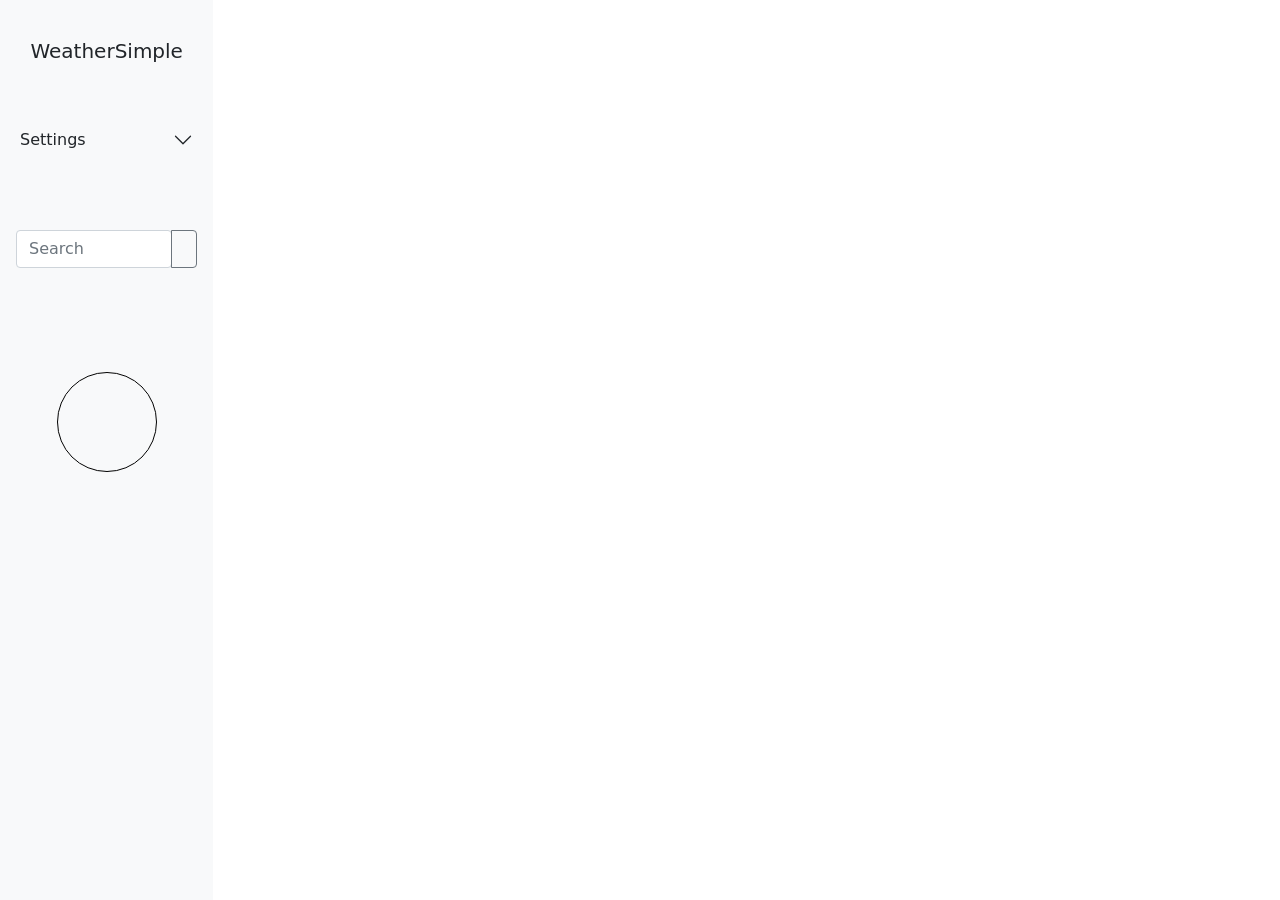
==== index.html @ d019e48a "master" ====
<!DOCTYPE html>
<html lang="en">

<head>
    <meta charset="UTF-8">
    <meta name="viewport" content="width=device-width, initial-scale=1.0">
    <!--CSS Stylesheets-->
    <link rel="stylesheet" href="css/bootstrap.css">
    <link rel="stylesheet" href="styles.css">
    <link rel="stylesheet" href="responsive.css">
    <!--Font Stylesheets-->
    <link rel="preconnect" href="https://fonts.gstatic.com">
    <link href="https://fonts.googleapis.com/css2?family=Montserrat&display=swap" rel="stylesheet">
    <title>WeatherSimple</title>
</head>

<body>
    <div class="container-fluid">
        <div class="row min-vh-100 d-flex flex-column align-items-stretch flex-md-row">
            <aside class="col-12 col-md-3 col-xl-2 p-0 bg-light flex-shrink-1">
                <nav class="navbar navbar-expand-md navbar-light bd-light flex-md-column flex-row align-items-center py-1 text-center sticky-top"
                    id="sidebar">
                    <div class="p-2 d-flex align-items-center">
                        <i class="fas fa-cloud"></i>
                        <span class="fs-5 fw-semibold p-4">WeatherSimple</span>
                    </div>
                    <button type="button" class="navbar-toggler border-0 order-1" data-bs-toggle="collapse"
                        data-bs-target="#nav" aria-controls="nav" aria-expanded="false" aria-label="Toggle navigation">
                        <span class="navbar-toggler-icon"></span>
                    </button>
                    <div class="collapse navbar-collapse order-last" id="nav">
                        <ul class="navbar-nav flex-column w-100 justify-content-center">
                            <div class="accordion accordion-flush mt-3" id="accordionFlushExample">
                                <div class="accordion-item">
                                    <h2 class="accordion-header" id="flush-headingOne">
                                        <button class="accordion-button collapsed" type="button"
                                            data-bs-toggle="collapse" data-bs-target="#flush-collapseOne"
                                            aria-expanded="false" aria-controls="flush-collapseOne">
                                            Settings
                                        </button>
                                    </h2>
                                    <div id="flush-collapseOne" class="accordion-collapse collapse"
                                        aria-labelledby="flush-headingOne" data-bs-parent="#accordionFlushExample">
                                        <div class="accordion-body">
                                            <div
                                                class="toggle-dark form-check form-switch d-flex justify-content-between">
                                                <input class="form-check-input" type="checkbox"
                                                    id="flexSwitchCheckChecked" checked>
                                                <label class="form-check-label" for="flexSwitchCheckChecked"></label>
                                                <a href="https://openweathermap.org/api"><i
                                                        class="far fa-question-circle"></i></a>
                                            </div>
                                        </div>
                                    </div>
                                </div>
                            </div>
                            <div class="search">
                                <div class="input-group rounded mt-5 justify-content-between p-3">
                                    <input type="search" class="search-bar form-control rounded" placeholder="Search"
                                        aria-label="Search" aria-describedby="search-addon" />
                                    <button class="text-decoration-none btn btn-outline-secondary">
                                        <i class="fas fa-search"></i>
                                    </button>
                                </div>
                            </div>
                            <div class="flex mt-4">
                                <img src="" alt="" class="icon">
                                <div class="description text-uppercase"></div>
                            </div>
                            <div class="information mt-4 py-2">
                                <div class="weather">
                                    <h4 class="city">
                                    </h4>
                                    <h1 id="circle" class="rounded-circle temp py-4 flex-row"></h1>
                                    <div class="humidity"></div>
                                    <div class="wind"></div>
                                </div>
                            </div>
                        </ul>
                    </div>
                </nav>
            </aside>
            <main class="col px-0 flex-grow-1">
                <div class="container py-3">
                    <article>
                        <h1 class="font-weight-light"></h1>
                    </article>
                </div>
            </main>
        </div>
    </div>
    <!--Scripts-->
    <script src="https://ajax.googleapis.com/ajax/libs/jquery/3.3.1/jquery.min.js"></script>
    <script src="https://use.fontawesome.com/releases/v5.15.1/js/all.js" data-auto-a11y="true"></script>
    <script src="https://unpkg.com/@popperjs/core@2.4.0/dist/umd/popper.min.js"></script>
    <script src="js/bootstrap.js"></script>
    <script src="script.js"></script>
</body>

</html>
---- styles.css ----
#circle {
    border:1px solid black;
    position:inherit;
    width:100px;
    height:100px;
    border-radius:50px;
    margin-left:auto;
    margin-right:auto;

}
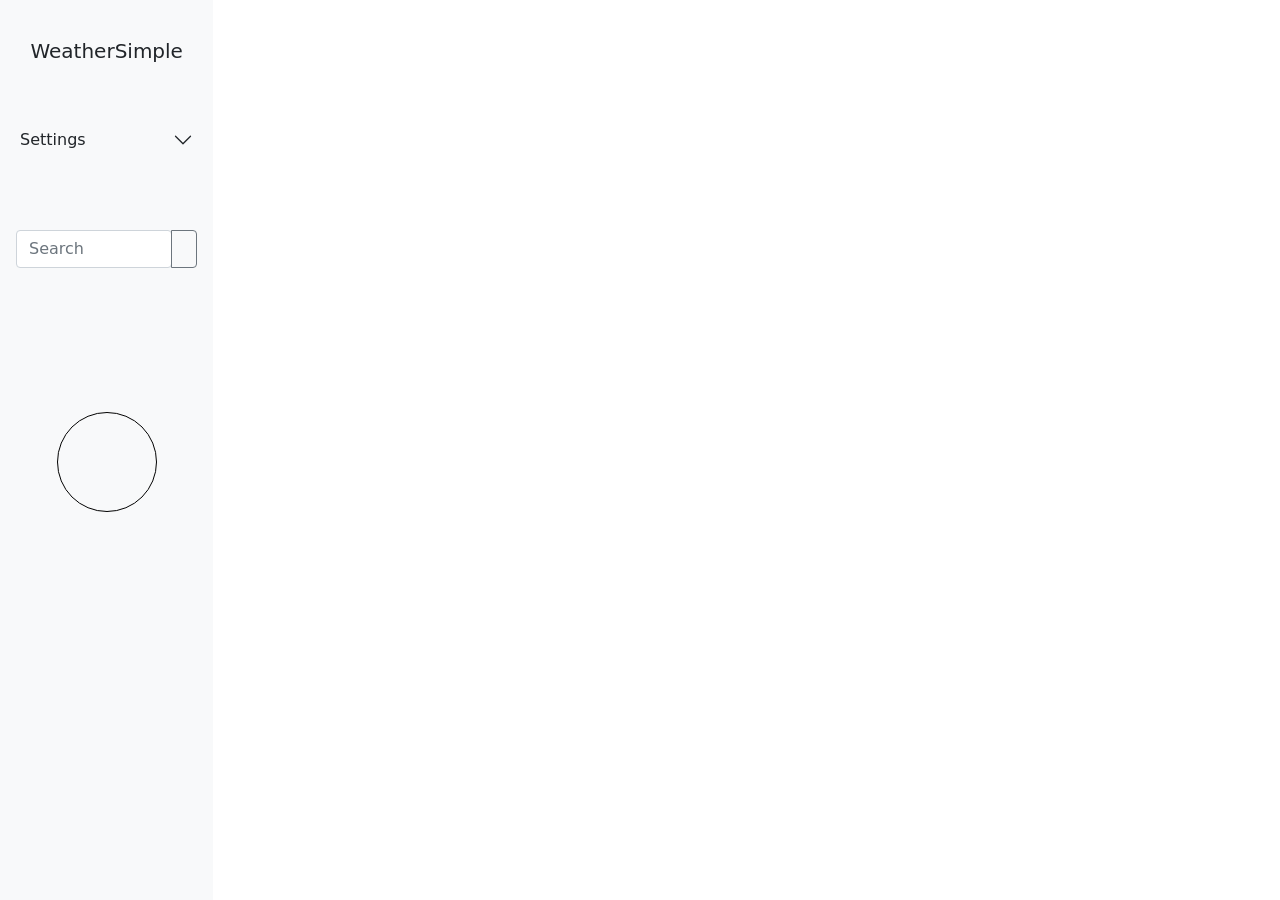
==== commit a437f906: "Update index.html" ====
--- a/index.html
+++ b/index.html
@@ -65,14 +65,14 @@
                             </div>
                             <div class="flex mt-4">
                                 <img src="" alt="" class="icon">
-                                <div class="description text-uppercase"></div>
+                                <div class="description text-uppercase p-2"></div>
                             </div>
-                            <div class="information mt-4 py-2">
-                                <div class="weather">
-                                    <h4 class="city">
+                            <div class="information mt-4 py-2 p-2">
+                                <div class="weather  p-2">
+                                    <h4 class=" p-2 city">
                                     </h4>
                                     <h1 id="circle" class="rounded-circle temp py-4 flex-row"></h1>
-                                    <div class="humidity"></div>
+                                    <div class="humidity p-2"></div>
                                     <div class="wind"></div>
                                 </div>
                             </div>
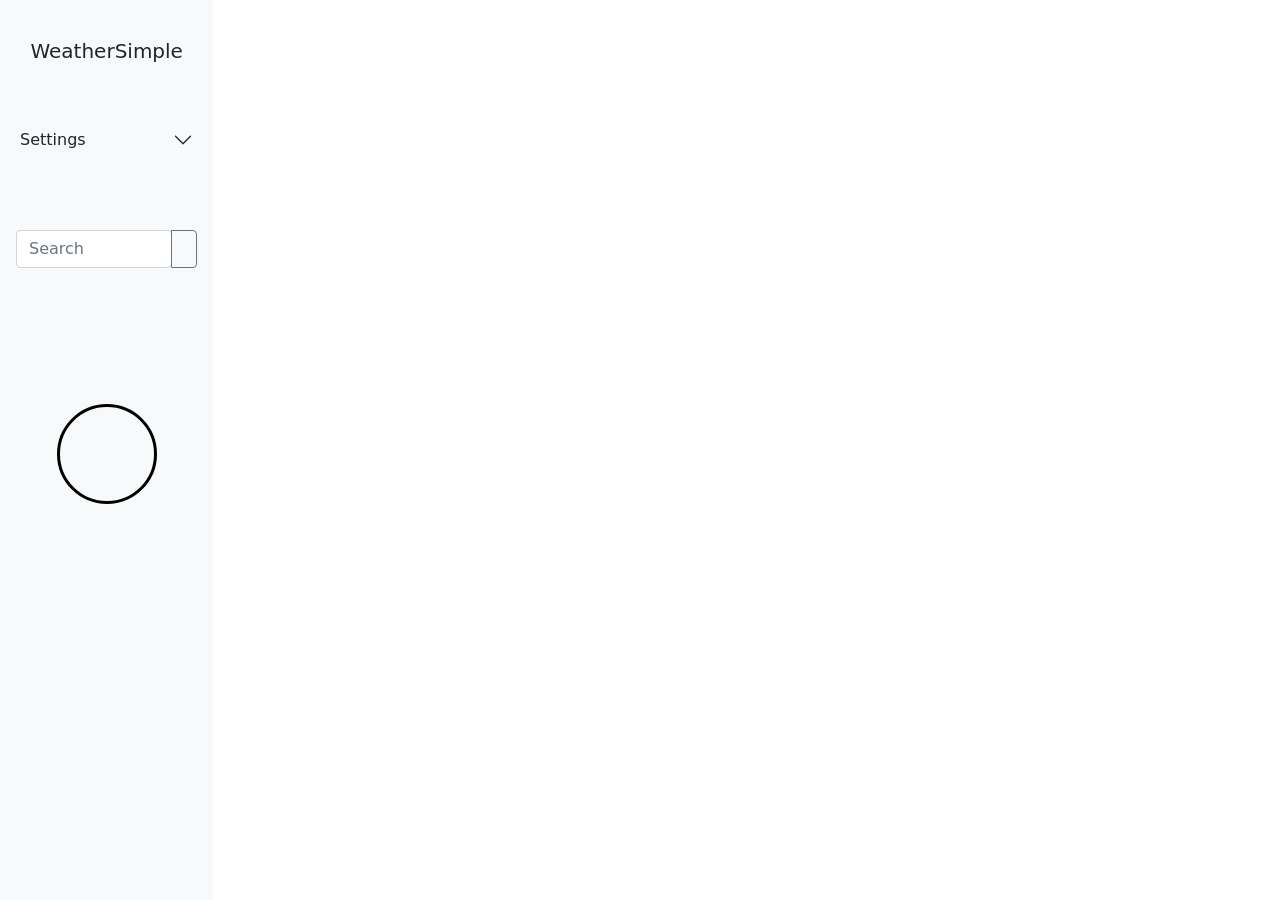
==== commit d96927be: "master" ====
--- a/index.html
+++ b/index.html
@@ -69,9 +69,9 @@
                             </div>
                             <div class="information mt-4 py-2 p-2">
                                 <div class="weather  p-2">
-                                    <h4 class=" p-2 city">
+                                    <h4 class="city">
                                     </h4>
-                                    <h1 id="circle" class="rounded-circle temp py-4 flex-row"></h1>
+                                    <h1 id="circle" class="mt-3 rounded-circle temp py-4 flex-row"></h1>
                                     <div class="humidity p-2"></div>
                                     <div class="wind"></div>
                                 </div>
--- a/styles.css
+++ b/styles.css
@@ -1,5 +1,5 @@
 #circle {
-    border:1px solid black;
+    border:3px solid black;
     position:inherit;
     width:100px;
     height:100px;
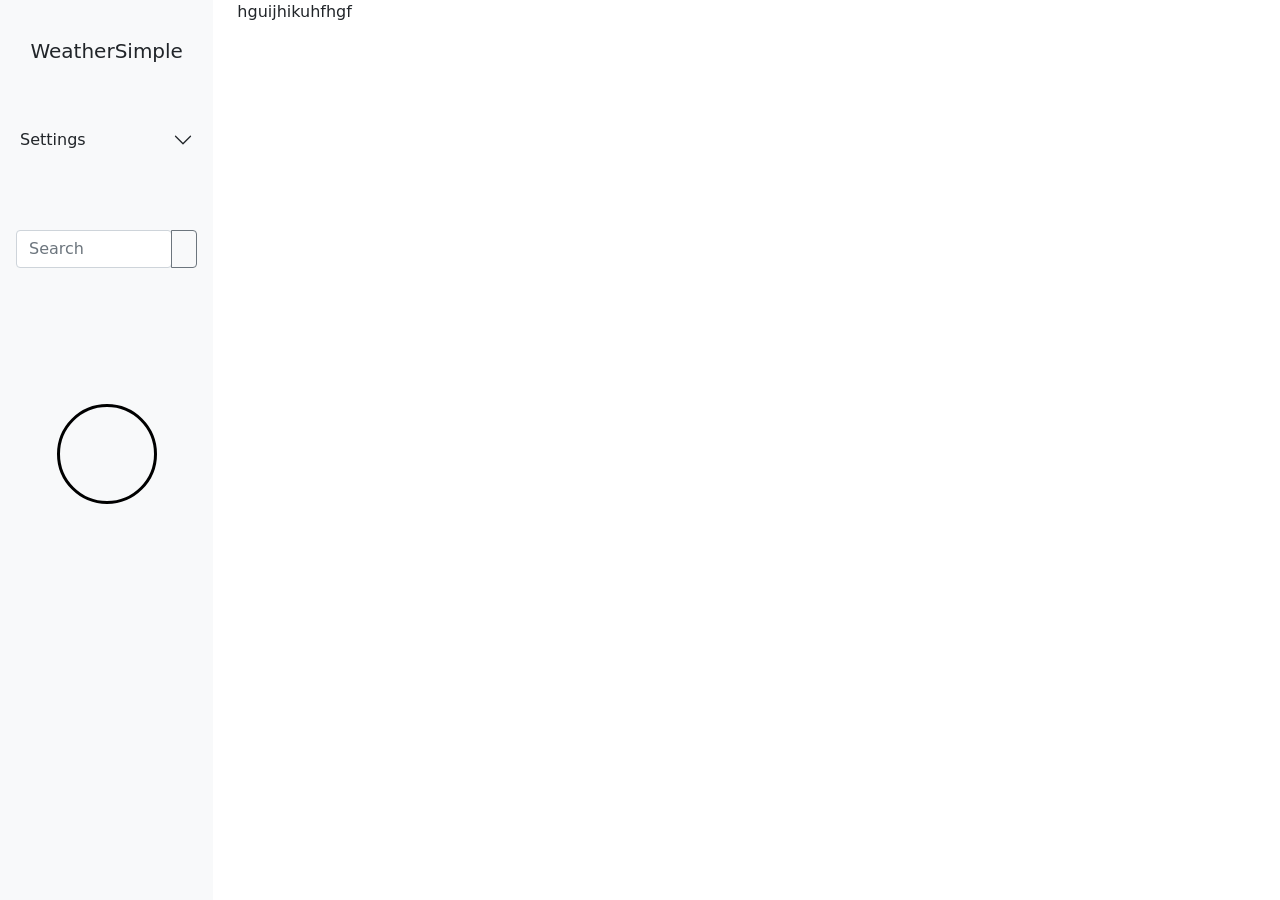
==== commit ef5f2d3f: "master" ====
--- a/index.html
+++ b/index.html
@@ -12,9 +12,36 @@
     <link rel="preconnect" href="https://fonts.gstatic.com">
     <link href="https://fonts.googleapis.com/css2?family=Montserrat&display=swap" rel="stylesheet">
     <title>WeatherSimple</title>
+    <script src="https://polyfill.io/v3/polyfill.min.js?features=default"></script>
+    <style type="text/css">
+        /* Always set the map height explicitly to define the size of the div
+       * element that contains the map. */
+        #map {
+            height: 100%;
+        }
+
+        main {
+            height: 100%;
+            margin: 0;
+            padding: 0;
+            position: relative;
+            z-index: 2;
+        }
+    </style>
+    <script>
+        let map;
+
+        function initMap() {
+            map = new google.maps.Map(document.getElementById("map"), {
+                center: { lat: -34.397, lng: 150.644 },
+                zoom: 8,
+            });
+        }
+    </script>
 </head>
 
 <body>
+
     <div class="container-fluid">
         <div class="row min-vh-100 d-flex flex-column align-items-stretch flex-md-row">
             <aside class="col-12 col-md-3 col-xl-2 p-0 bg-light flex-shrink-1">
@@ -81,10 +108,8 @@
                 </nav>
             </aside>
             <main class="col px-0 flex-grow-1">
-                <div class="container py-3">
-                    <article>
-                        <h1 class="font-weight-light"></h1>
-                    </article>
+                <div class="container">
+                    <p>hguijhikuhfhgf</p>
                 </div>
             </main>
         </div>
@@ -95,6 +120,10 @@
     <script src="https://unpkg.com/@popperjs/core@2.4.0/dist/umd/popper.min.js"></script>
     <script src="js/bootstrap.js"></script>
     <script src="script.js"></script>
+    <script src="https://polyfill.io/v3/polyfill.min.js?features=default"></script>
+    <script
+        src="https://maps.googleapis.com/maps/api/js?key=AIzaSyA_Xy8gjndG9JGOtvzBqrpfZRCrcb9Rsc0&amp;callback=initMap&amp;libraries=&amp;v=weekly"
+        async=""></script>
 </body>
 
 </html>
--- a/styles.css
+++ b/styles.css
@@ -7,4 +7,4 @@
     margin-left:auto;
     margin-right:auto;
 
-}+}
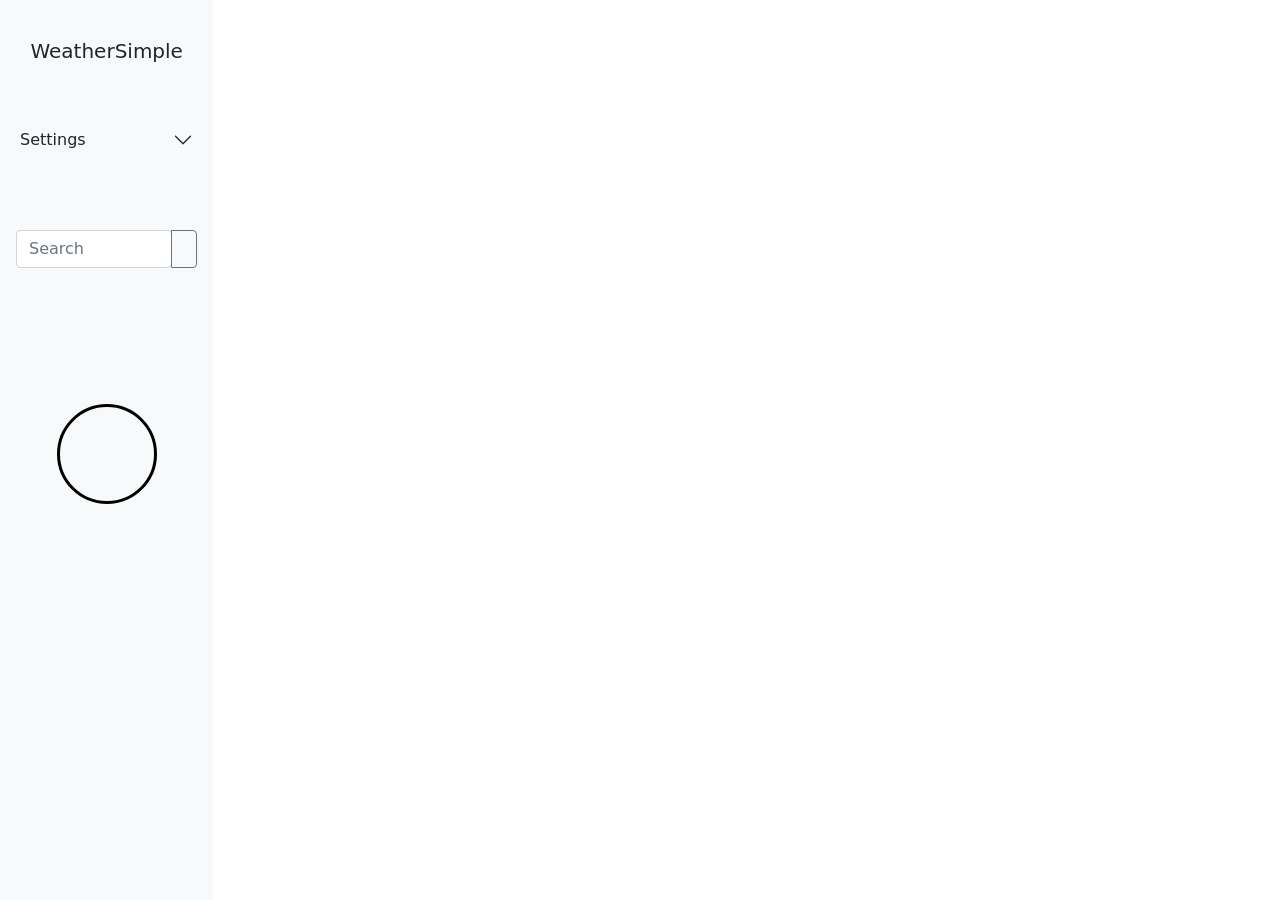
==== commit 52cf4e95: "master" ====
--- a/index.html
+++ b/index.html
@@ -13,31 +13,6 @@
     <link href="https://fonts.googleapis.com/css2?family=Montserrat&display=swap" rel="stylesheet">
     <title>WeatherSimple</title>
     <script src="https://polyfill.io/v3/polyfill.min.js?features=default"></script>
-    <style type="text/css">
-        /* Always set the map height explicitly to define the size of the div
-       * element that contains the map. */
-        #map {
-            height: 100%;
-        }
-
-        main {
-            height: 100%;
-            margin: 0;
-            padding: 0;
-            position: relative;
-            z-index: 2;
-        }
-    </style>
-    <script>
-        let map;
-
-        function initMap() {
-            map = new google.maps.Map(document.getElementById("map"), {
-                center: { lat: -34.397, lng: 150.644 },
-                zoom: 8,
-            });
-        }
-    </script>
 </head>
 
 <body>
@@ -107,9 +82,9 @@
                     </div>
                 </nav>
             </aside>
-            <main class="col px-0 flex-grow-1">
+            <main class="col p-0 flex-grow-1">
                 <div class="container">
-                    <p>hguijhikuhfhgf</p>
+                    <div id="map"></div>
                 </div>
             </main>
         </div>
--- a/styles.css
+++ b/styles.css
@@ -8,3 +8,6 @@
     margin-right:auto;
 
 }
+#map {
+    height: 100%;
+}
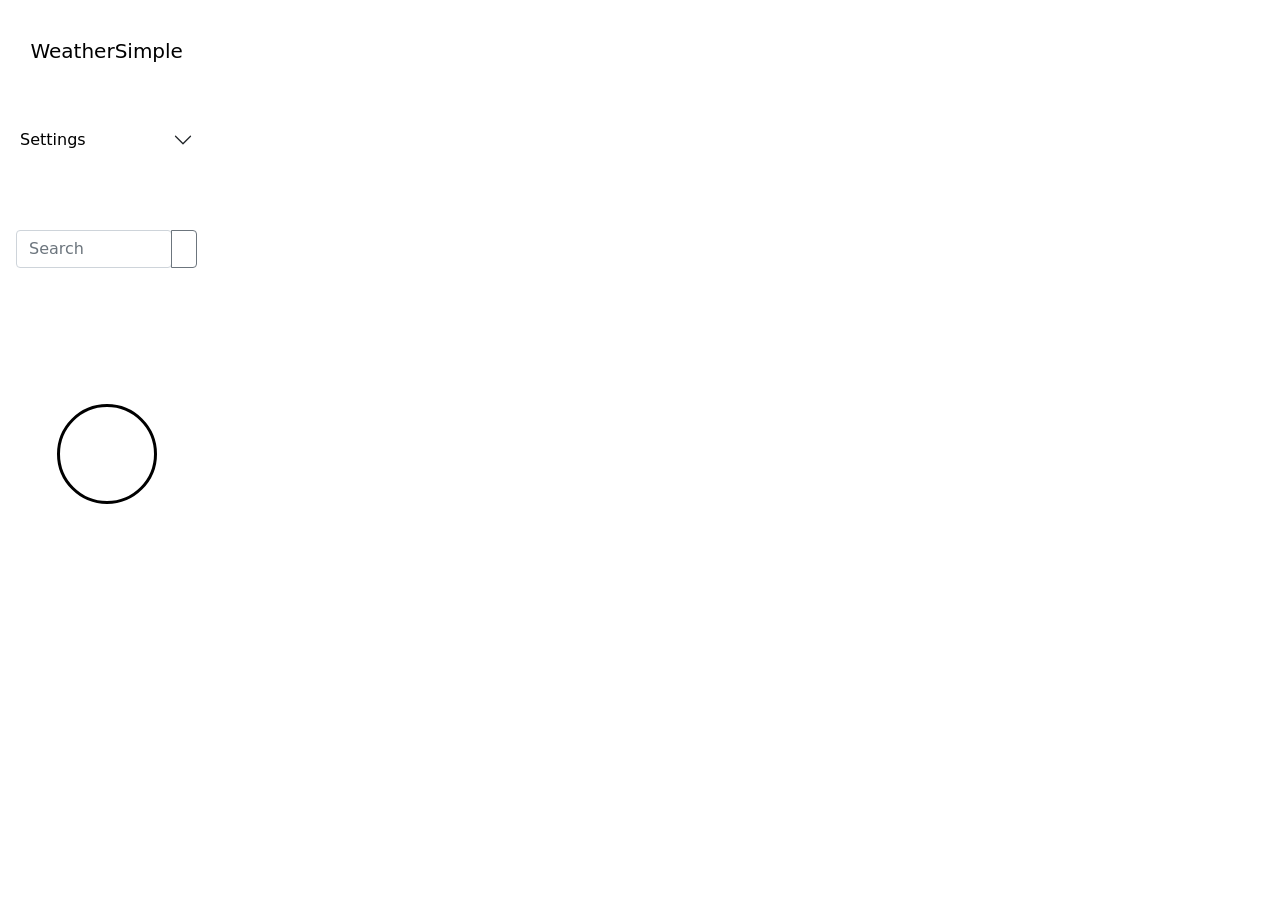
==== commit 7dee3ee1: "master" ====
--- a/index.html
+++ b/index.html
@@ -19,8 +19,8 @@
 
     <div class="container-fluid">
         <div class="row min-vh-100 d-flex flex-column align-items-stretch flex-md-row">
-            <aside class="col-12 col-md-3 col-xl-2 p-0 bg-light flex-shrink-1">
-                <nav class="navbar navbar-expand-md navbar-light bd-light flex-md-column flex-row align-items-center py-1 text-center sticky-top"
+            <aside class="col-12 col-md-3 col-xl-2 p-0 flex-shrink-1">
+                <nav class="navbar navbar-expand-md navbar-light flex-md-column flex-row align-items-center py-1 text-center sticky-top"
                     id="sidebar">
                     <div class="p-2 d-flex align-items-center">
                         <i class="fas fa-cloud"></i>
@@ -46,9 +46,8 @@
                                         <div class="accordion-body">
                                             <div
                                                 class="toggle-dark form-check form-switch d-flex justify-content-between">
-                                                <input class="form-check-input" type="checkbox"
-                                                    id="flexSwitchCheckChecked" checked>
-                                                <label class="form-check-label" for="flexSwitchCheckChecked"></label>
+                                                <input class="form-check-input" type="checkbox" id="darktoggle" check>
+                                                <label class="form-check-label" for="flexSwitchCheckDefault"></label>
                                                 <a href="https://openweathermap.org/api"><i
                                                         class="far fa-question-circle"></i></a>
                                             </div>
@@ -70,7 +69,7 @@
                                 <div class="description text-uppercase p-2"></div>
                             </div>
                             <div class="information mt-4 py-2 p-2">
-                                <div class="weather  p-2">
+                                <div class="weather p-2">
                                     <h4 class="city">
                                     </h4>
                                     <h1 id="circle" class="mt-3 rounded-circle temp py-4 flex-row"></h1>
@@ -82,11 +81,9 @@
                     </div>
                 </nav>
             </aside>
-            <main class="col p-0 flex-grow-1">
-                <div class="container">
-                    <div id="map"></div>
-                </div>
-            </main>
+            <div class="col p-0 flex-grow-1 container">
+                <div id="map"></div>
+            </div>
         </div>
     </div>
     <!--Scripts-->
@@ -95,6 +92,16 @@
     <script src="https://unpkg.com/@popperjs/core@2.4.0/dist/umd/popper.min.js"></script>
     <script src="js/bootstrap.js"></script>
     <script src="script.js"></script>
+
+    <script>
+        var darkMode = document.getElementById("darktoggle");
+
+        darkMode.onclick = function () {
+            document.body.classList.toggle("dark-theme");
+
+        }
+    </script>
+
     <script src="https://polyfill.io/v3/polyfill.min.js?features=default"></script>
     <script
         src="https://maps.googleapis.com/maps/api/js?key=AIzaSyA_Xy8gjndG9JGOtvzBqrpfZRCrcb9Rsc0&amp;callback=initMap&amp;libraries=&amp;v=weekly"
--- a/styles.css
+++ b/styles.css
@@ -1,5 +1,13 @@
+:root{
+    --primary-color:white;
+    --secondary-color:black;
+}
+.dark-theme{
+    --primary-color:#17263c;
+    --secondary-color:white;
+}
 #circle {
-    border:3px solid black;
+    border:3px solid var(--secondary-color);
     position:inherit;
     width:100px;
     height:100px;
@@ -10,4 +18,11 @@
 }
 #map {
     height: 100%;
-}+}
+aside{
+    background-color:var(--primary-color);;
+    color:var(--secondary-color);;
+}
+button.accordion-button{
+    color:var(--secondary-color);;
+}
--- a/responsive.css
+++ b/responsive.css
@@ -0,0 +1,5 @@
+@media only screen and (max-width:767px){
+    #map{
+        height:800px;
+    }
+}
